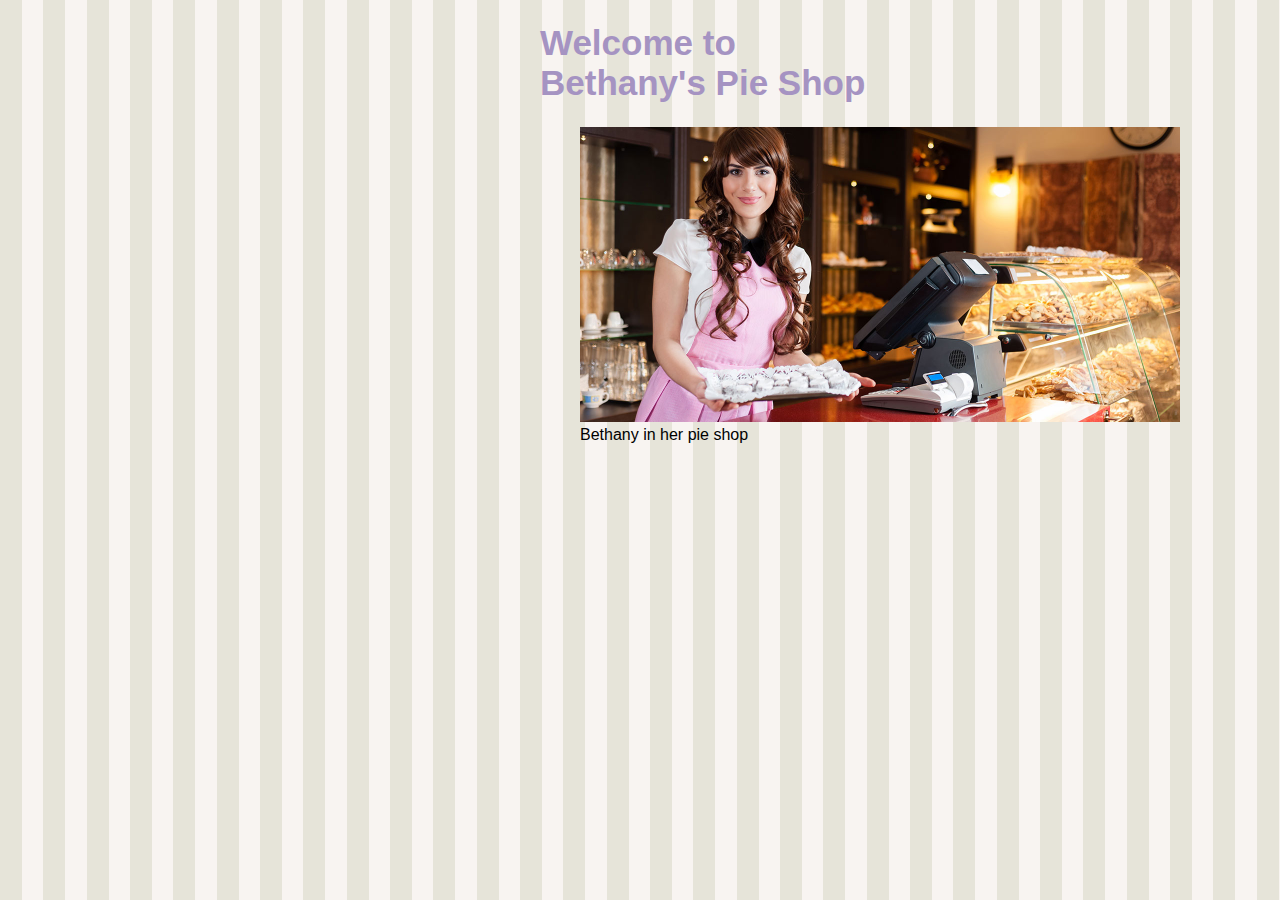
==== index.html @ 7c2eaa04 "boilerplate" ====
<!DOCTYPE html>

<html>
<head>
    <title>Welcome to Bethany's Pie Shop!</title>
    <meta http-equiv="Content-Type" content="text/html; charset=UTF-8">   
    <meta name="author" content="Bethany&#39;s Pie Shop">
    <meta name="description" content="Store front for Bethany&#39;s Pie Shop">
    <meta name="viewport" content="width=device-width, initial-scale=1">
    <link rel="icon" type="image/png" href="https://pieshop.netlify.com/favicon.png">
    <link rel="stylesheet" type="text/css" href="style.css">
</head>

<body>
    <div style="width:500px;margin-left: auto;margin-right: auto;">
        <main id="main">           
                <header>
                    <h1 style="font-size:35px;color:#a593c2">Welcome to Bethany's Pie Shop</h1>
                </header>
                <figure>
                    <img src="./images/bethany-fullsize.jpg" width="600" alt="Bethany in her pie shop">
                    <figcaption>Bethany in her pie shop</figcaption>
                </figure>          
        </main>
    </div>

</body>
</html>
---- style.css ----
body {
    margin-top: 0px;
    font-family: 'Segoe UI', Tahoma, Geneva, Verdana, sans-serif;
    margin-left: auto;
    margin-right: auto;
    background-color: #e6e4d9;
    background-image: url('./images/pattern.png');
}


#leftmenu {
    float: left;
    width: 30%;
    margin-bottom: 20px;
}

#main {
    float: right;
    width: 70%;
    margin-bottom: 20px;
}

footer {
    clear: both;
    width: 100%;
}

.searchbox {
    padding: 5px;
    margin: 10px 10px;
    width: 200px;
}

th,
td {
    padding: 5px;
}
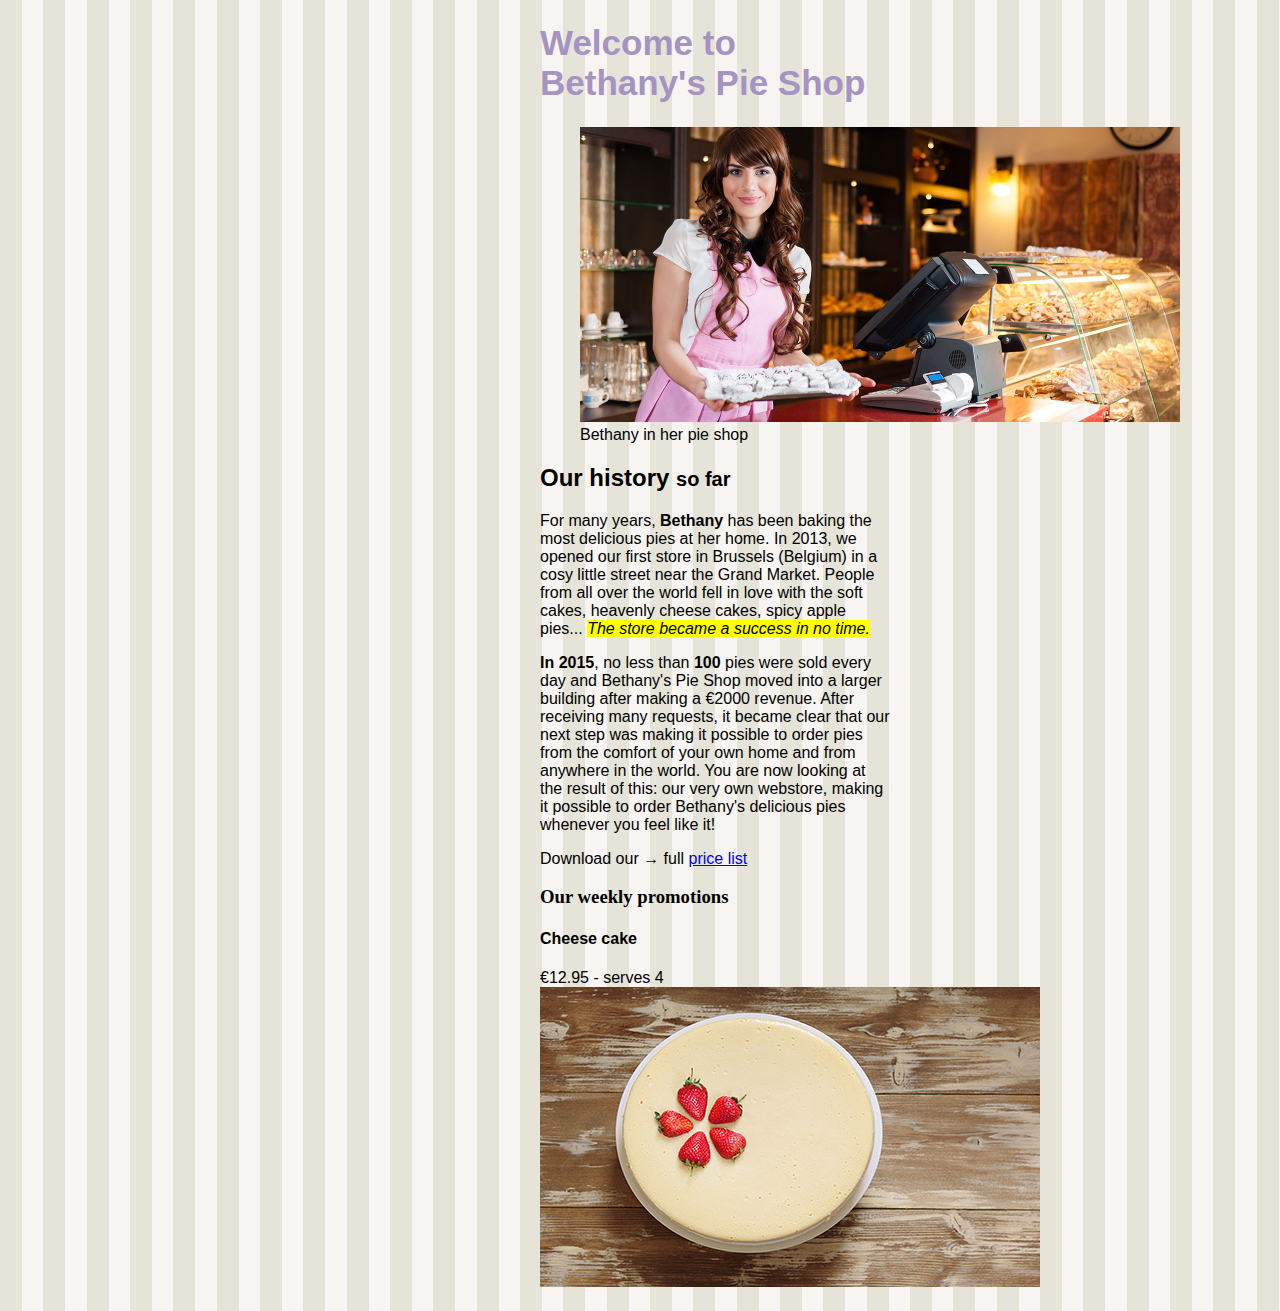
==== commit 6ec841ac: "Implement different styles of text" ====
--- a/index.html
+++ b/index.html
@@ -1,28 +1,73 @@
 <!DOCTYPE html>
 
 <html>
-<head>
+  <head>
     <title>Welcome to Bethany's Pie Shop!</title>
-    <meta http-equiv="Content-Type" content="text/html; charset=UTF-8">   
-    <meta name="author" content="Bethany&#39;s Pie Shop">
-    <meta name="description" content="Store front for Bethany&#39;s Pie Shop">
-    <meta name="viewport" content="width=device-width, initial-scale=1">
-    <link rel="icon" type="image/png" href="https://pieshop.netlify.com/favicon.png">
-    <link rel="stylesheet" type="text/css" href="style.css">
-</head>
+    <meta http-equiv="Content-Type" content="text/html; charset=UTF-8" />
+    <meta name="author" content="Bethany&#39;s Pie Shop" />
+    <meta name="description" content="Store front for Bethany&#39;s Pie Shop" />
+    <meta name="viewport" content="width=device-width, initial-scale=1" />
+    <link
+      rel="icon"
+      type="image/png"
+      href="https://pieshop.netlify.com/favicon.png"
+    />
+    <link rel="stylesheet" type="text/css" href="style.css" />
+  </head>
 
-<body>
-    <div style="width:500px;margin-left: auto;margin-right: auto;">
-        <main id="main">           
-                <header>
-                    <h1 style="font-size:35px;color:#a593c2">Welcome to Bethany's Pie Shop</h1>
-                </header>
-                <figure>
-                    <img src="./images/bethany-fullsize.jpg" width="600" alt="Bethany in her pie shop">
-                    <figcaption>Bethany in her pie shop</figcaption>
-                </figure>          
-        </main>
+  <body>
+    <div style="width: 500px; margin-left: auto; margin-right: auto">
+      <main id="main">
+        <article>
+          <header>
+            <h1 style="font-size: 35px; color: #a593c2">
+              Welcome to Bethany's Pie Shop
+            </h1>
+          </header>
+          <figure>
+            <img
+              src="./images/bethany-fullsize.jpg"
+              width="600"
+              alt="Bethany in her pie shop"
+            />
+            <figcaption>Bethany in her pie shop</figcaption>
+          </figure>
+          <h2>Our history <small>so far</small></h2>
+          <p>
+            For many years, <strong>Bethany</strong> has been baking the most
+            delicious pies at her home. In 2013, we opened our first store in
+            Brussels (Belgium) in a cosy little street near the Grand Market.
+            People from all over the world fell in love with the soft cakes,
+            heavenly cheese cakes, spicy apple pies...
+            <em><mark>The store became a success in no time.</mark></em>
+          </p>
+          <p>
+            <b>In 2015</b>, no less than <strong>100</strong> pies were sold
+            every day and Bethany's Pie Shop moved into a larger building after
+            making a &euro;2000 revenue. After receiving many requests, it
+            became clear that our next step was making it possible to order pies
+            from the comfort of your own home and from anywhere in the world.
+            You are now looking at the result of this: our very own webstore,
+            making it possible to order Bethany's delicious pies whenever you
+            feel like it!
+          </p>
+          <p>
+            Download our &rarr; full
+            <a href="https://pieshop.netlify.com/downloads/PriceList.zip"
+              >price list</a
+            >
+          </p>
+        </article>
+        <section id="promos">
+          <h3 style="font-family: verdana">Our weekly promotions</h3>
+          <h4>Cheese cake</h4>
+          &euro;12.95 - serves 4<br />
+          <img
+            src="./images/cheesecakesmall.jpg"
+            alt="Cheese cake with strawberry"
+          />
+        </section>
+      </main>
     </div>
-
-</body>
-</html>+  </body>
+</html>
--- a/style.css
+++ b/style.css
@@ -1,37 +1,36 @@
 body {
-    margin-top: 0px;
-    font-family: 'Segoe UI', Tahoma, Geneva, Verdana, sans-serif;
-    margin-left: auto;
-    margin-right: auto;
-    background-color: #e6e4d9;
-    background-image: url('./images/pattern.png');
+  margin-top: 0px;
+  font-family: "Segoe UI", Tahoma, Geneva, Verdana, sans-serif;
+  margin-left: auto;
+  margin-right: auto;
+  background-color: #e6e4d9;
+  background-image: url("./images/pattern.png");
 }
 
-
 #leftmenu {
-    float: left;
-    width: 30%;
-    margin-bottom: 20px;
+  float: left;
+  width: 30%;
+  margin-bottom: 20px;
 }
 
 #main {
-    float: right;
-    width: 70%;
-    margin-bottom: 20px;
+  float: right;
+  width: 70%;
+  margin-bottom: 20px;
 }
 
 footer {
-    clear: both;
-    width: 100%;
+  clear: both;
+  width: 100%;
 }
 
 .searchbox {
-    padding: 5px;
-    margin: 10px 10px;
-    width: 200px;
+  padding: 5px;
+  margin: 10px 10px;
+  width: 200px;
 }
 
 th,
 td {
-    padding: 5px;
-}+  padding: 5px;
+}
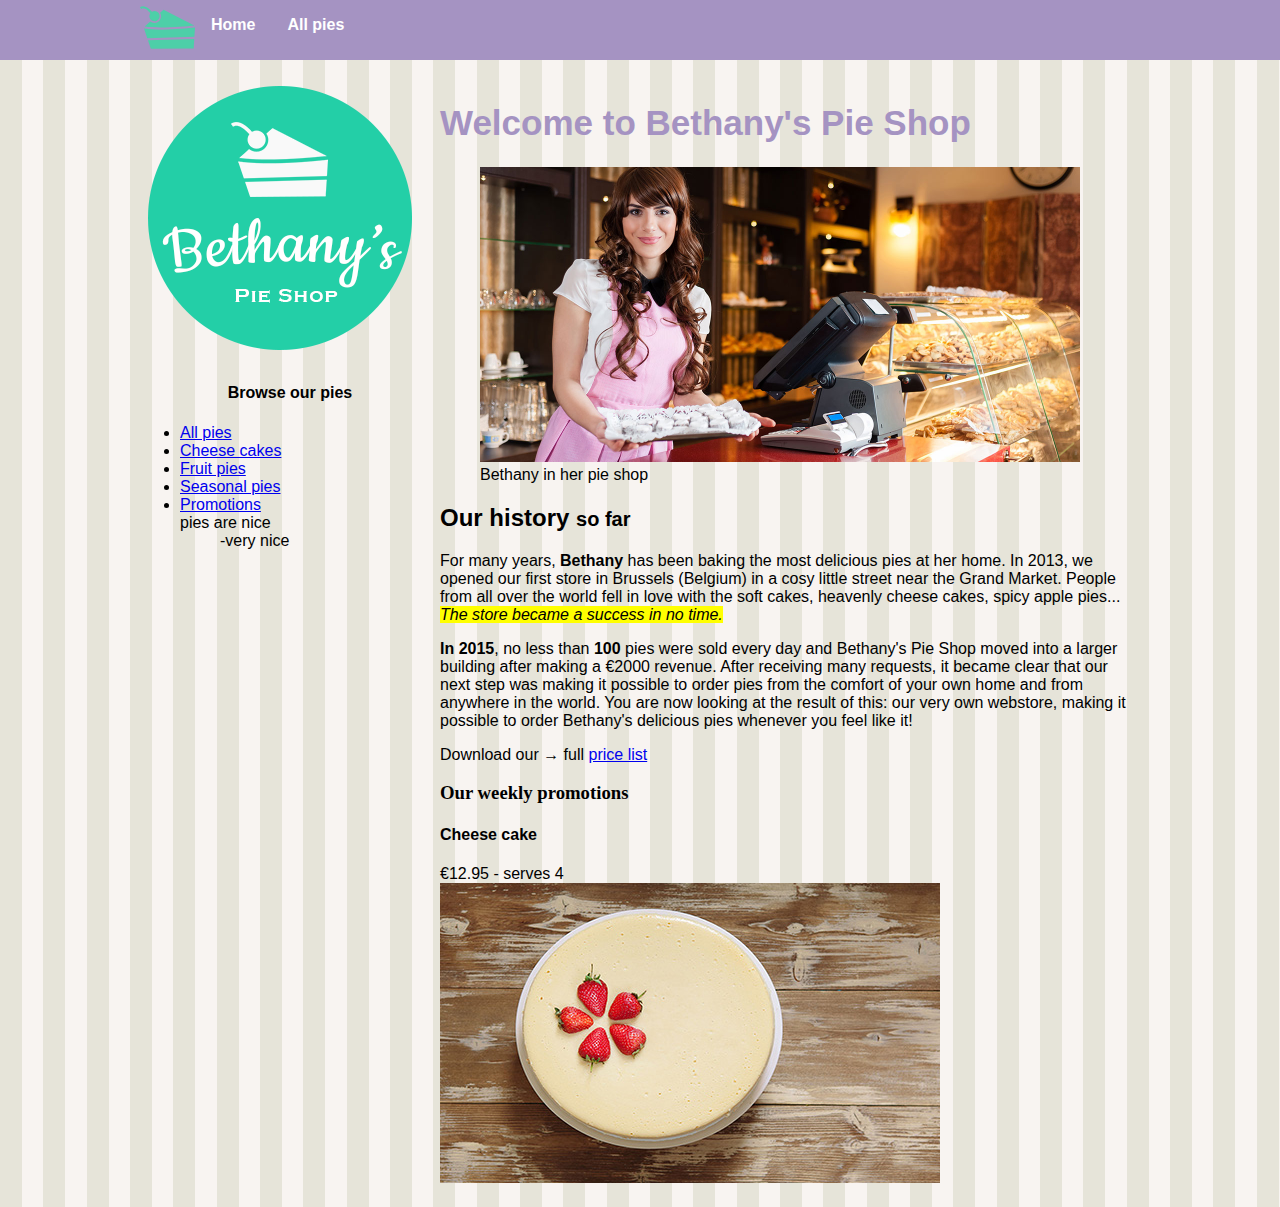
==== commit cd233b3c: "implement nav header with styles" ====
--- a/index.html
+++ b/index.html
@@ -16,7 +16,49 @@
   </head>
 
   <body>
-    <div style="width: 500px; margin-left: auto; margin-right: auto">
+    <header id="mainheader">
+      <nav>
+        <ul>
+          <li><img src="./images/cake.svg" height="55" /></li>
+          <li><a href="/index.html">Home</a></li>
+          <li><a href="allpies.html">All pies</a></li>
+        </ul>
+      </nav>
+    </header>
+    <div style="width: 1000px; margin-left: auto; margin-right: auto">
+      <aside id="leftmenu">
+        <a href="https://pieshop.netlify.com/index.html"
+          ><img src="images/bethanylogo.png" alt=""
+        /></a>
+        <header>
+          <h4 style="text-align: center">Browse our pies</h4>
+        </header>
+        <ul style="list-style-type: disc">
+          <li>
+            <a href="https://pieshop.netlify.com/pieoverview.html">All pies</a>
+          </li>
+          <li>
+            <a href="https://pieshop.netlify.com/cheesecakes.html"
+              >Cheese cakes</a
+            >
+          </li>
+          <li>
+            <a href="https://pieshop.netlify.com/fruitpies.html">Fruit pies</a>
+          </li>
+          <li>
+            <a href="https://pieshop.netlify.com/seasonalpies">Seasonal pies</a>
+          </li>
+          <li>
+            <a href="https://pieshop.netlify.com/index.html#promos"
+              >Promotions</a
+            >
+          </li>
+          <dl>
+            <dt>pies are nice</dt>
+            <dd>-very nice</dd>
+          </dl>
+        </ul>
+      </aside>
       <main id="main">
         <article>
           <header>
--- a/style.css
+++ b/style.css
@@ -5,6 +5,36 @@
   margin-right: auto;
   background-color: #e6e4d9;
   background-image: url("./images/pattern.png");
+}
+
+#mainheader {
+  background-color: #a593c2;
+}
+
+nav {
+  height: 60px;
+  width: 1000px;
+  margin: 0 auto 20px;
+}
+
+nav > ul {
+  list-style-type: none;
+  margin: 0;
+  padding: 0;
+  overflow: hidden;
+}
+
+nav > ul > li {
+  float: left;
+}
+
+nav > ul > li > a {
+  display: block;
+  color: white;
+  text-align: center;
+  padding: 16px;
+  text-decoration: none;
+  font-weight: bold;
 }
 
 #leftmenu {
